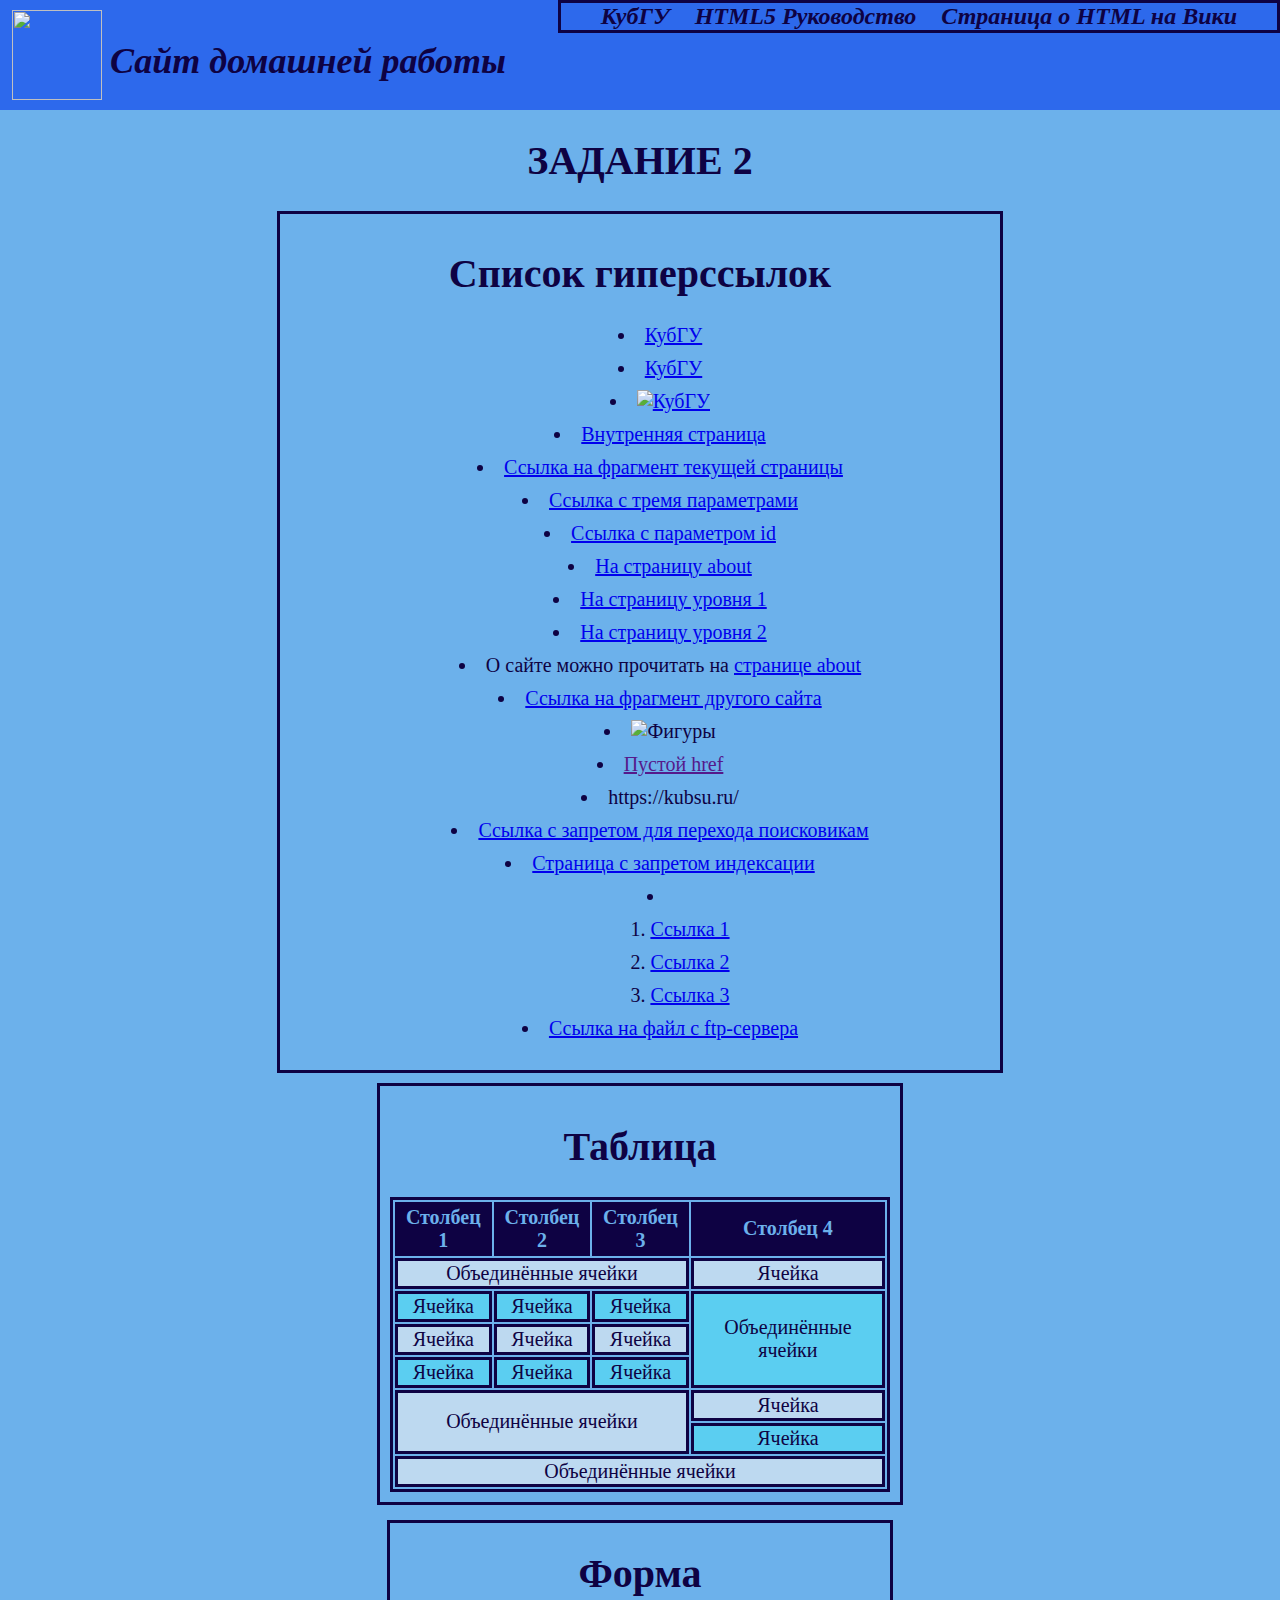
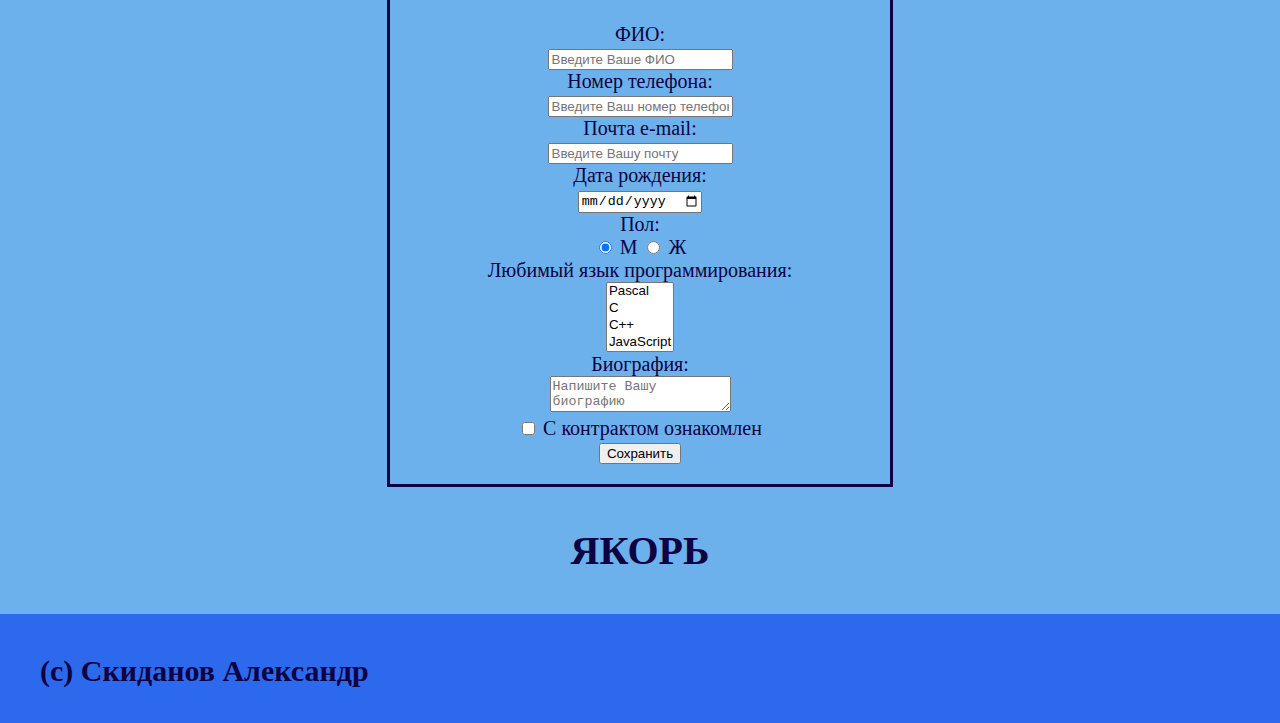
==== index.html @ 5b28f004 "Update index.html" ====
<!DOCTYPE html>

<html lang="ru">

    <head>
        <meta charset="utf-8">
        <title>ЗАДАНИЕ 2</title>
        <link rel="stylesheet" href="style.css">
    </head>

    <body>

        <header>
            <img src="/Homework_2/logo.png alt="Логотип сайта">
            <div>Сайт домашней работы</div>
        </header>

        <nav>

            <a href="http://www.kubsu.ru" title="КубГУ" target="_blank">КубГУ</a>
            <a href="https://html5book.ru/html-html5/" title="HTML5 Руководство" target="_blank">HTML5 Руководство</a>
            <a href="https://ru.wikipedia.org/wiki/HTML" title="Страница о HTML на Вики" target="_blank">Страница о HTML на Вики</a>

        </nav>

        <main>

            <h1>
                ЗАДАНИЕ 2
            </h1>

            <div class="ul_div">

                <h1>
                    Список гиперссылок
                </h1>

                <ul>
                    <li><a href="http://www.kubsu.ru" target="_blank">КубГУ</a></li>
                    <li><a href="https://www.kubsu.ru" target="_blank">КубГУ</a></li>
                    <li><a href="https://www.kubsu.ru" title="КубГУ" target="_blank"><img src="image_KubSU.jpg" alt="КубГУ"></a></li>
                    <li><a href="/Homework_1/Inner_page.html" target="_blank">Внутренняя страница</a></li>
                    <li><a href="#anchor">Ссылка на фрагмент текущей страницы</a></li>
                    <li><a href="Inner_page.html?p1=a&p2=b&p3=c" target="_blank">Ссылка с тремя параметрами</a></li>
                    <li><a href="./index.html?id=anchor">Ссылка c параметром id</a></li>
                    <li><a href="about/about.html" target="_blank">На страницу about</a></li>
                    <li><a href="level_1/Page_level_1.html" target="_blank">На страницу уровня 1</a></li>
                    <li><a href="level_1/level_2/Page_level_2.html" target="_blank">На страницу уровня 2</a></li>
                    <li>О сайте можно прочитать на <a href="about/about.html" target="_blank">странице about</a></li>
                    <li><a href="https://ru.wikipedia.org/wiki/HTML#Структура_HTML-документа" target="_blank">Ссылка на фрагмент другого сайта</a></li>
                    <li>
                        <img src="image.jpg" alt="Фигуры" usemap="#figures">
                        <map name="figures">
                            <area shape="rect" coords="32,30,369,173" href="https://ru.wikipedia.org/wiki/Прямоугольник" title="Прямоугольник" target="_blank" alt="Прямоугольник">
                            <area shape="circle" coords="199,289,91" href="https://ru.wikipedia.org/wiki/Круг" title="Круг" target="_blank" alt="Круг">
                        </map>
                    </li>
                    <li><a href="">Пустой href</a></li>
                    <li><a>https://kubsu.ru/</a></li>
                    <li><a href="Inner_page.html" rel="nofollow" target="_blank">Ссылка с запретом для перехода поисковикам</a></li>
                    <li><!--noindex--><a href="No_index.html" target="_blank">Страница с запретом индексации</a><!--/noindex--></li>
                    <li>
                        <ol>
                            <li><a href="http://www.kubsu.ru" title="КубГУ" target="_blank">Ссылка 1</a></li>
                            <li><a href="https://html5book.ru/html-html5/" title="HTML5 Руководство" target="_blank">Ссылка 2</a></li>
                            <li><a href="https://ru.wikipedia.org/wiki/HTML" title="Страница о HTML на Вики" target="_blank">Ссылка 3</a></li>
                        </ol>
                    </li>
                    <li><a href="ftp://user123:password123@site.ru/userfiles/file.txt" target="_blank">Ссылка на файл с ftp-сервера</a></li>
                </ul>

            </div>

            <div class="table_div">

                <h1>Таблица</h1>
                
                <table>
                    
                    <tr>
                        <th>Столбец 1</th>
                        <th>Столбец 2</th>
                        <th>Столбец 3</th>
                        <th>Столбец 4</th>
                    </tr>
                    <tr>
                        <td colspan="3">Объединённые ячейки</td>
                        <td>Ячейка</td>
                    </tr>
                    <tr>
                        <td>Ячейка</td>
                        <td>Ячейка</td>
                        <td>Ячейка</td>
                        <td rowspan="3">Объединённые ячейки</td>
                    </tr>
                    <tr>
                        <td>Ячейка</td>
                        <td>Ячейка</td>
                        <td>Ячейка</td>
                    </tr>
                    <tr>
                        <td>Ячейка</td>
                        <td>Ячейка</td>
                        <td>Ячейка</td>
                    </tr>
                    <tr>
                        <td colspan="3" rowspan="2">Объединённые ячейки</td>
                        <td>Ячейка</td>
                    </tr>
                    <tr>
                        <td>Ячейка</td>
                    </tr>
                    <tr>
                        <td colspan="4">Объединённые ячейки</td>
                    </tr>
    
                </table>

            </div>

            <form action="/" method="POST">
                
                <h1>Форма</h1>

                <label>
                    ФИО:<br>
                    <input name="field-name-1"
                    placeholder="Введите Ваше ФИО">
                </label><br>

                <label>
                Номер телефона:<br>
                <input name="field-tel"
                    type="tel"
                    placeholder="Введите Ваш номер телефона">
                </label><br>

                <label>
                Почта e-mail:<br>
                <input name="field-email"
                    type="email"
                    placeholder="Введите Вашу почту">
                </label><br>

                <label>
                    Дата рождения:<br>
                    <input name="field-date"
                    type="date">
                </label><br>
                
                Пол:<br>
                <label><input type="radio"
                name="radio-group-1" value="Значение1" checked="checked">
                М</label>
                <label><input type="radio"
                name="radio-group-1" value="Значение2">
                Ж</label><br>

                <label>
                    Любимый язык программирования:<br>
                    <select name="field-name-2[]"
                        multiple="multiple">
                        <option value="Pascal">Pascal</option>
                        <option value="C">C</option>
                        <option value="C++">C++</option>
                        <option value="JavaScript">JavaScript</option>
                        <option value="PHP">PHP</option>
                        <option value="Python">Python</option>
                        <option value="Java">Java</option>
                        <option value="Haskel">Haskel</option>
                        <option value="Clojure">Clojure</option>
                        <option value="Prolog">Prolog</option>
                        <option value="Scala">Scala</option>
                    </select>
                </label><br>

                <label>
                    Биография:<br>
                    <textarea name="field-name-3" placeholder="Напишите Вашу биографию"></textarea>
                </label><br>

                <label><input type="checkbox"
                    name="check-1">
                    С контрактом ознакомлен
                </label><br>

                <input type="submit" value="Сохранить">

            </form>

            <p id="anchor">ЯКОРЬ</p>

        </main>

        <footer>
            <div>(c) Скиданов Александр</div>
        </footer>
            
    </body>

</html>
---- style.css ----
html, body {
    background-color:rgb(108, 177, 235);
    margin: 0;
    color:rgb(14, 2, 67);
    text-align: center;
    font-size: 20px;
}

header {
    width: 100%;
    background-color: rgb(45, 105, 236);
    padding: 10px;
    height: 90px;
    position: relative;
    top: 0px;
}

header img {
    width: 90px;
    height: 90px;
    position: absolute;
    left: 12px; 
}
  
header div {
    position: absolute;
    top: 40px;
    left: 110px;
    font-size: 36px;
    color: rgb(14, 2, 67);
    font-weight: bold;
    font-style: italic;
}

nav {
    border: 3px solid rgb(14, 2, 67);
    padding-left:30px;
    padding-right:30px;
    width: auto;
    position: absolute;
    right: 0px;
    top: 0px;
}

nav a {
    margin:10px;
    color: rgb(14, 2, 67);
    font-size: 24px;
    font-weight: bold;
    font-style: italic;
    text-decoration: none;
}

.ul_div {
    border: 3px solid rgb(14, 2, 67);
    width:700px;
    padding:10px;
    margin-left:auto;
    margin-right:auto;
    list-style-position: inside;
    margin-bottom:10px;
}

ul img {
    width:500px;
}

ul li {
    margin: 10px;
}

.table_div {
    border: 3px solid rgb(14, 2, 67);
    width:500px;
    padding:10px;
    margin-left:auto;
    margin-right:auto;
}

table {
    border: 3px solid rgb(14, 2, 67);
}

th {
    background-color: rgb(14, 2, 67);
    color: rgb(108, 177, 235);
    border: 3px solid rgb(14, 2, 67);
}

td {
    border: 3px solid rgb(14, 2, 67);
}

tr:nth-child(even) {
    background-color: rgb(189, 217, 240);
}

tr:nth-child(odd) {
    background-color: rgb(91, 206, 241);
}

form {
    width: 500px;
    border: 3px solid rgb(14, 2, 67);
    padding-bottom: 20px;
    margin: 15px;
    margin-left: auto;
    margin-right: auto;
}

#anchor {
    font-size:40px;
    font-weight: bold;
}

footer {
    width: 100%;
    background-color: rgb(45, 105, 236);
    padding: 10px;
    height: 90px;
    position: relative;
    bottom: 0px;
    text-align: left;
}

footer div {
    font-size: 30px;
    font-weight: bold;
    color: rgb(14, 2, 67);
    position: relative;
    top: 30px;
    left: 30px;
}
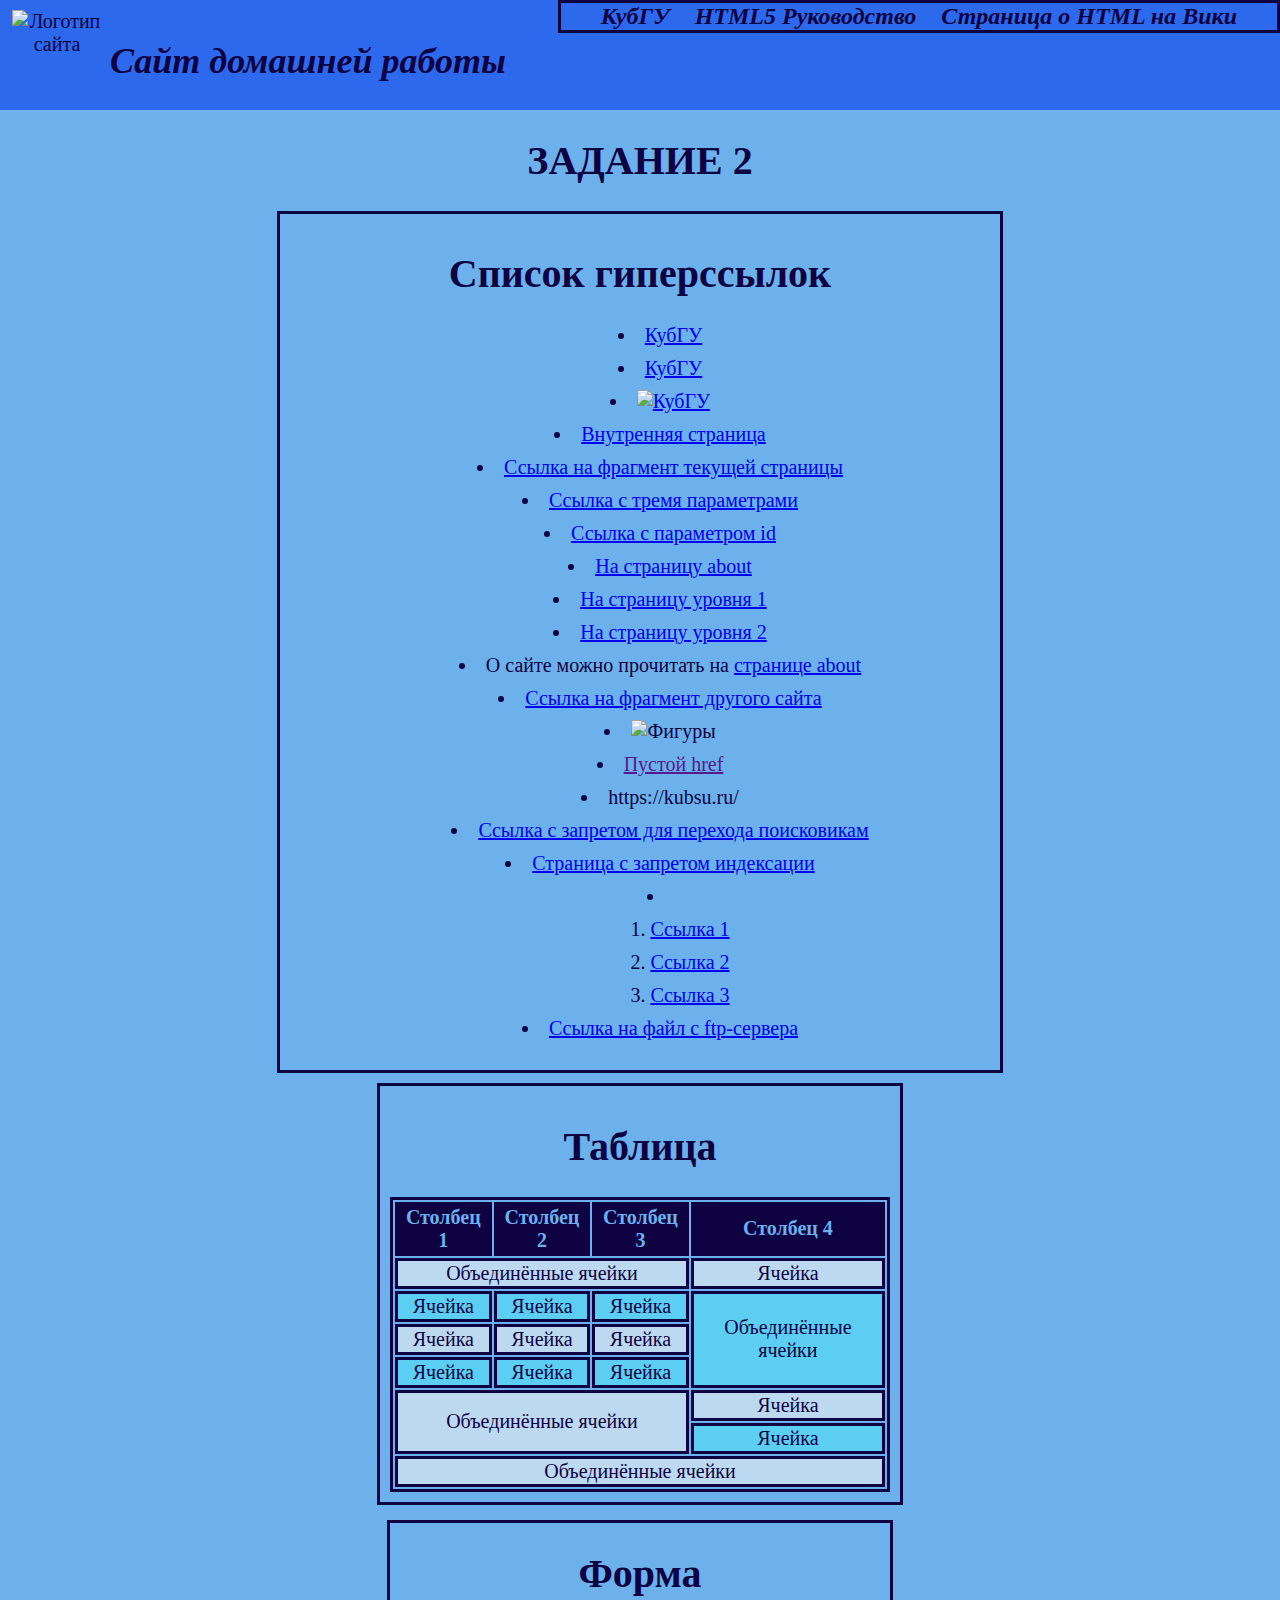
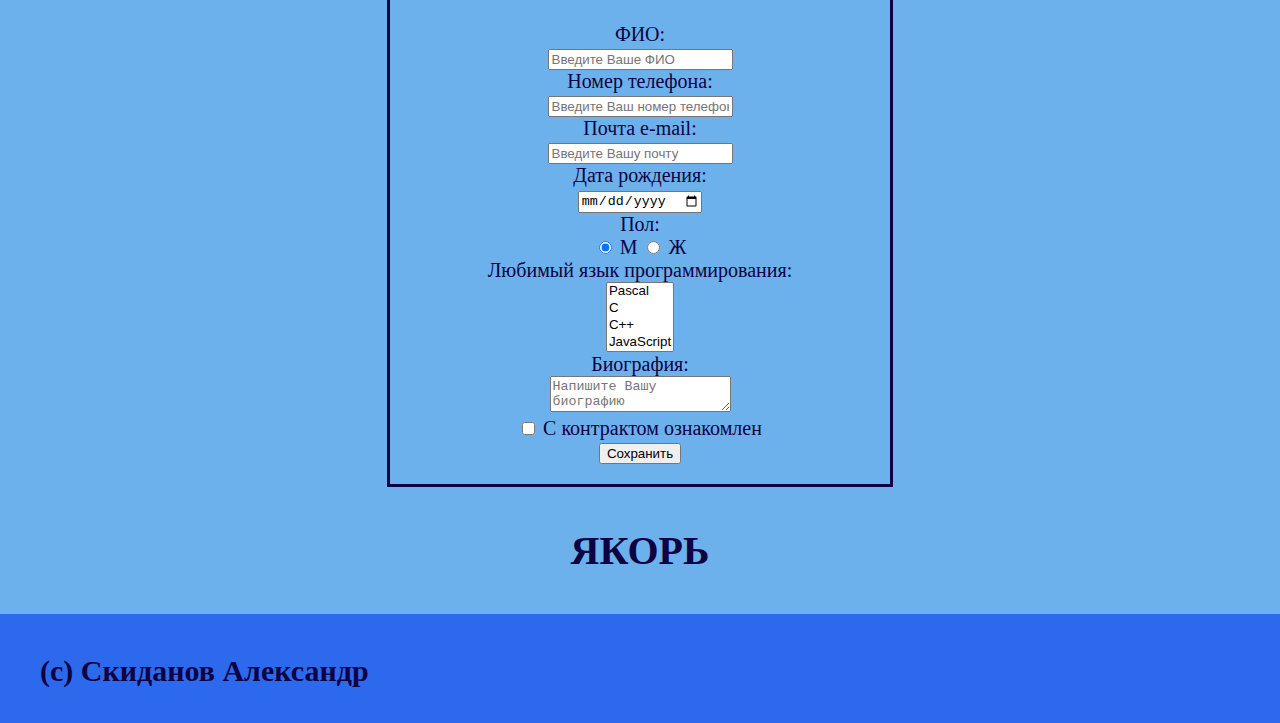
==== commit af7c0587: "Update index.html" ====
--- a/index.html
+++ b/index.html
@@ -11,7 +11,7 @@
     <body>
 
         <header>
-            <img src="/Homework_2/logo.png alt="Логотип сайта">
+            <img src="/Homework_2/logo.png" alt="Логотип сайта">
             <div>Сайт домашней работы</div>
         </header>
 
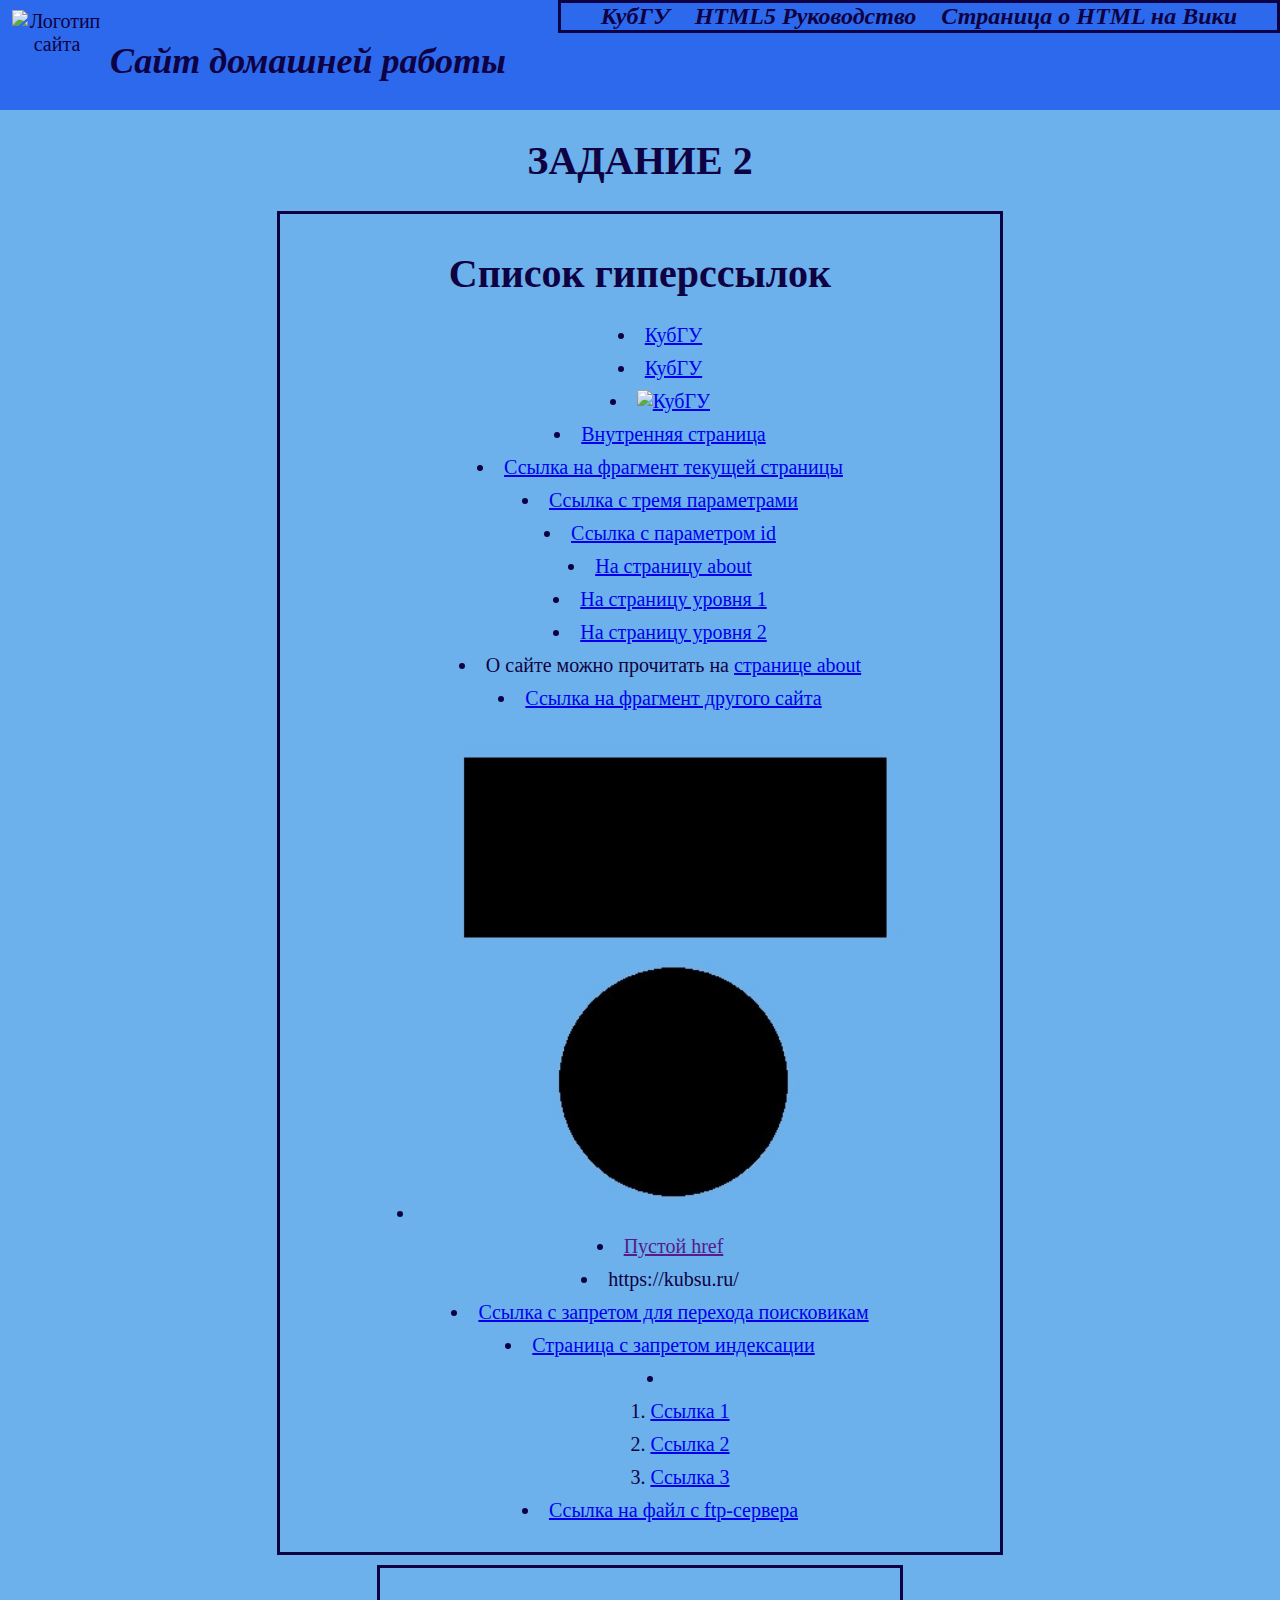
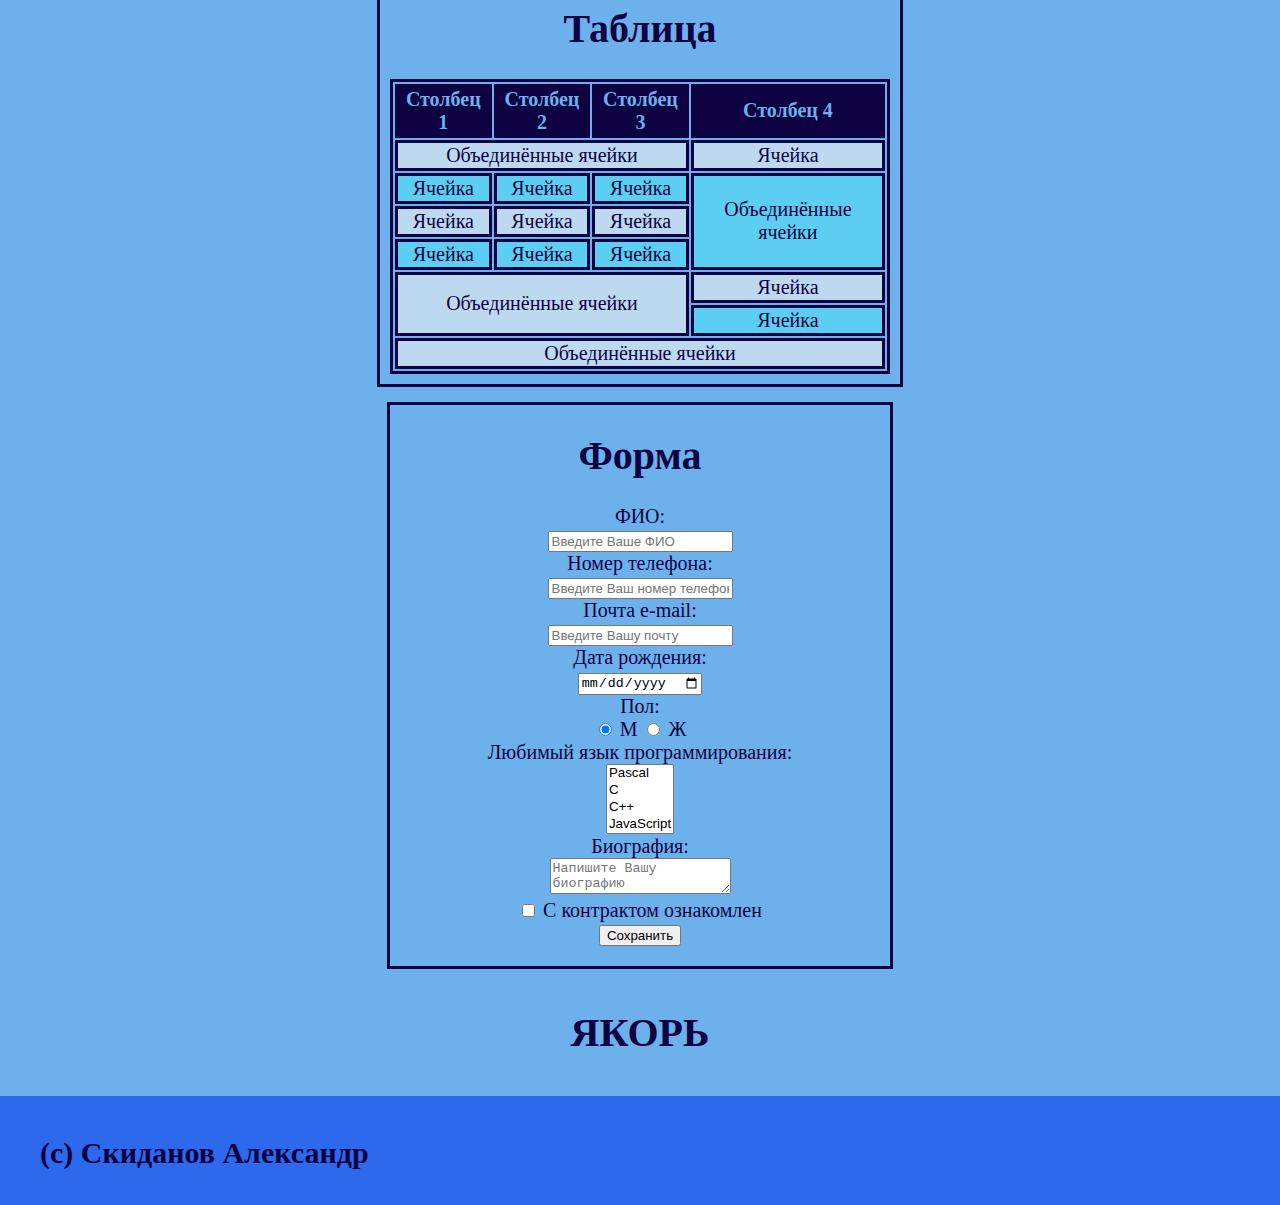
==== commit 3dce0c48: "Update index.html" ====
--- a/index.html
+++ b/index.html
@@ -39,7 +39,7 @@
                     <li><a href="http://www.kubsu.ru" target="_blank">КубГУ</a></li>
                     <li><a href="https://www.kubsu.ru" target="_blank">КубГУ</a></li>
                     <li><a href="https://www.kubsu.ru" title="КубГУ" target="_blank"><img src="image_KubSU.jpg" alt="КубГУ"></a></li>
-                    <li><a href="/Homework_1/Inner_page.html" target="_blank">Внутренняя страница</a></li>
+                    <li><a href="/Homework_2/Inner_page.html" target="_blank">Внутренняя страница</a></li>
                     <li><a href="#anchor">Ссылка на фрагмент текущей страницы</a></li>
                     <li><a href="Inner_page.html?p1=a&p2=b&p3=c" target="_blank">Ссылка с тремя параметрами</a></li>
                     <li><a href="./index.html?id=anchor">Ссылка c параметром id</a></li>
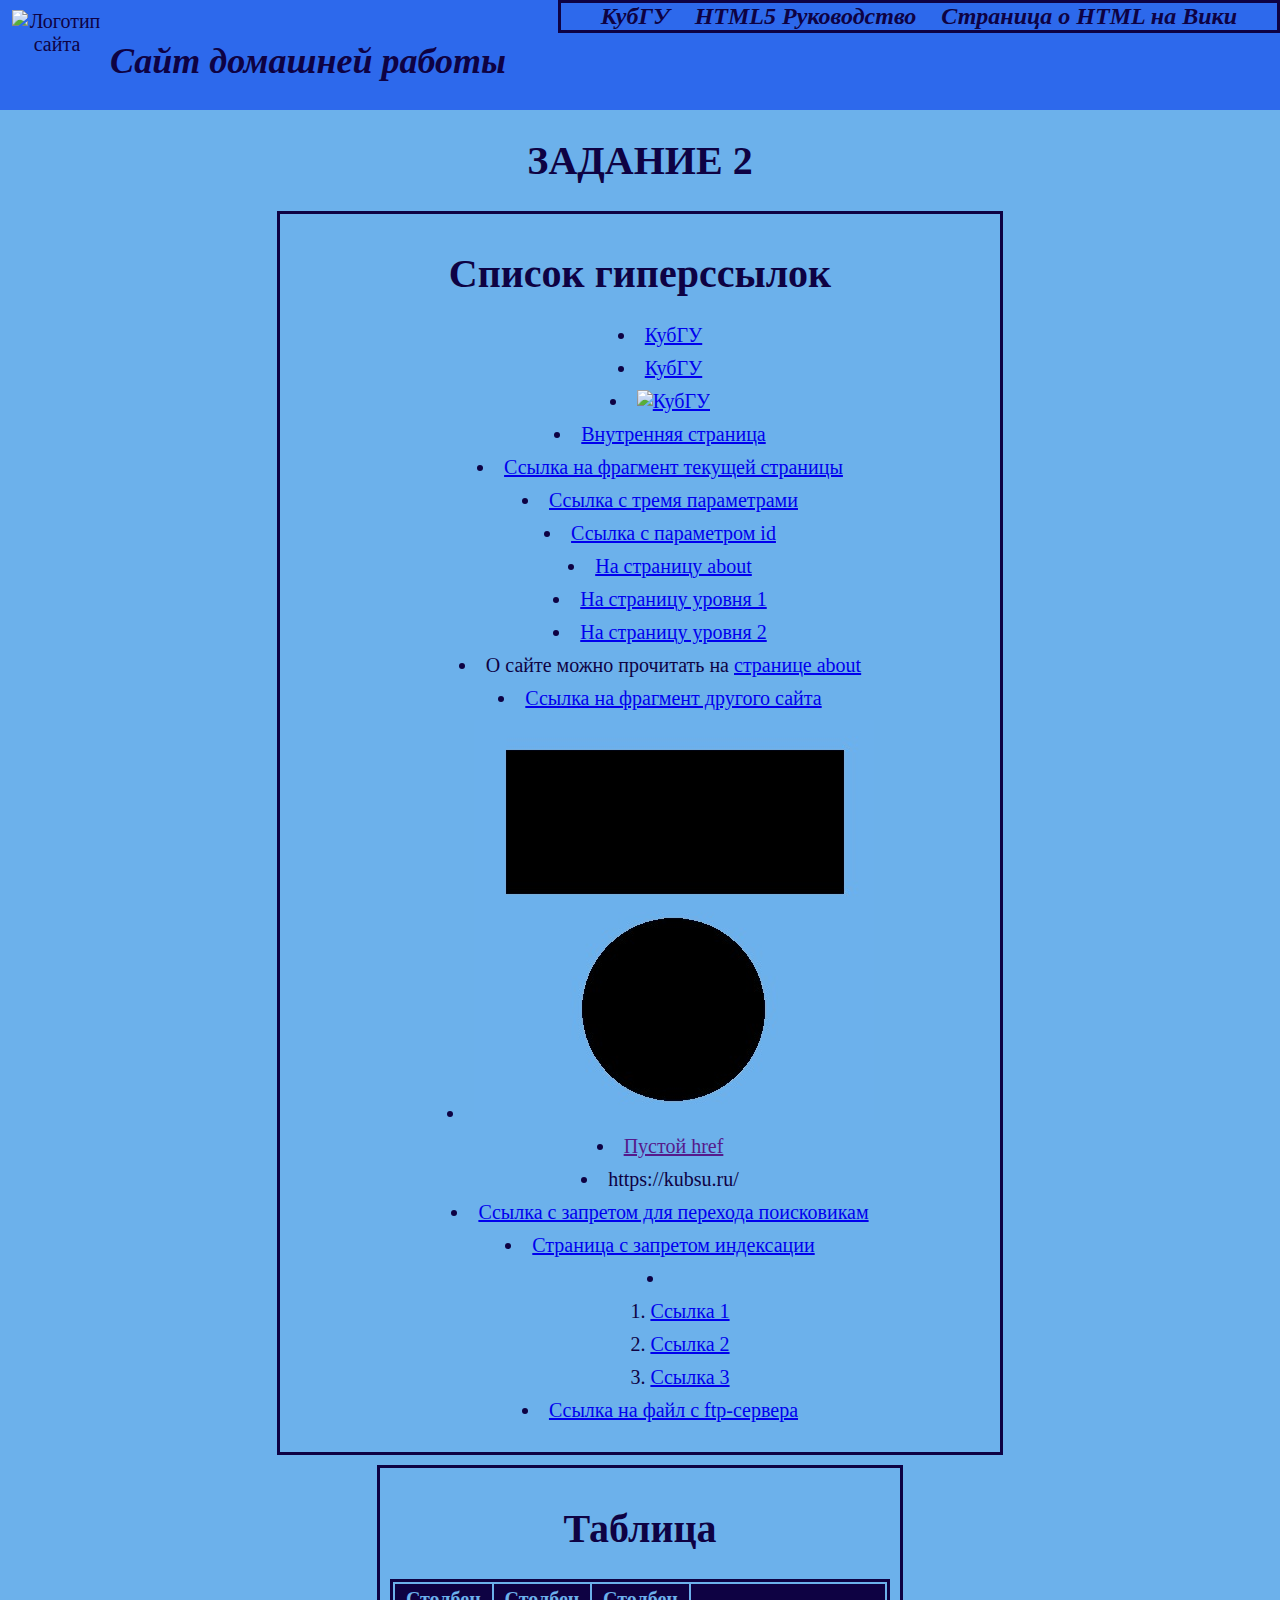
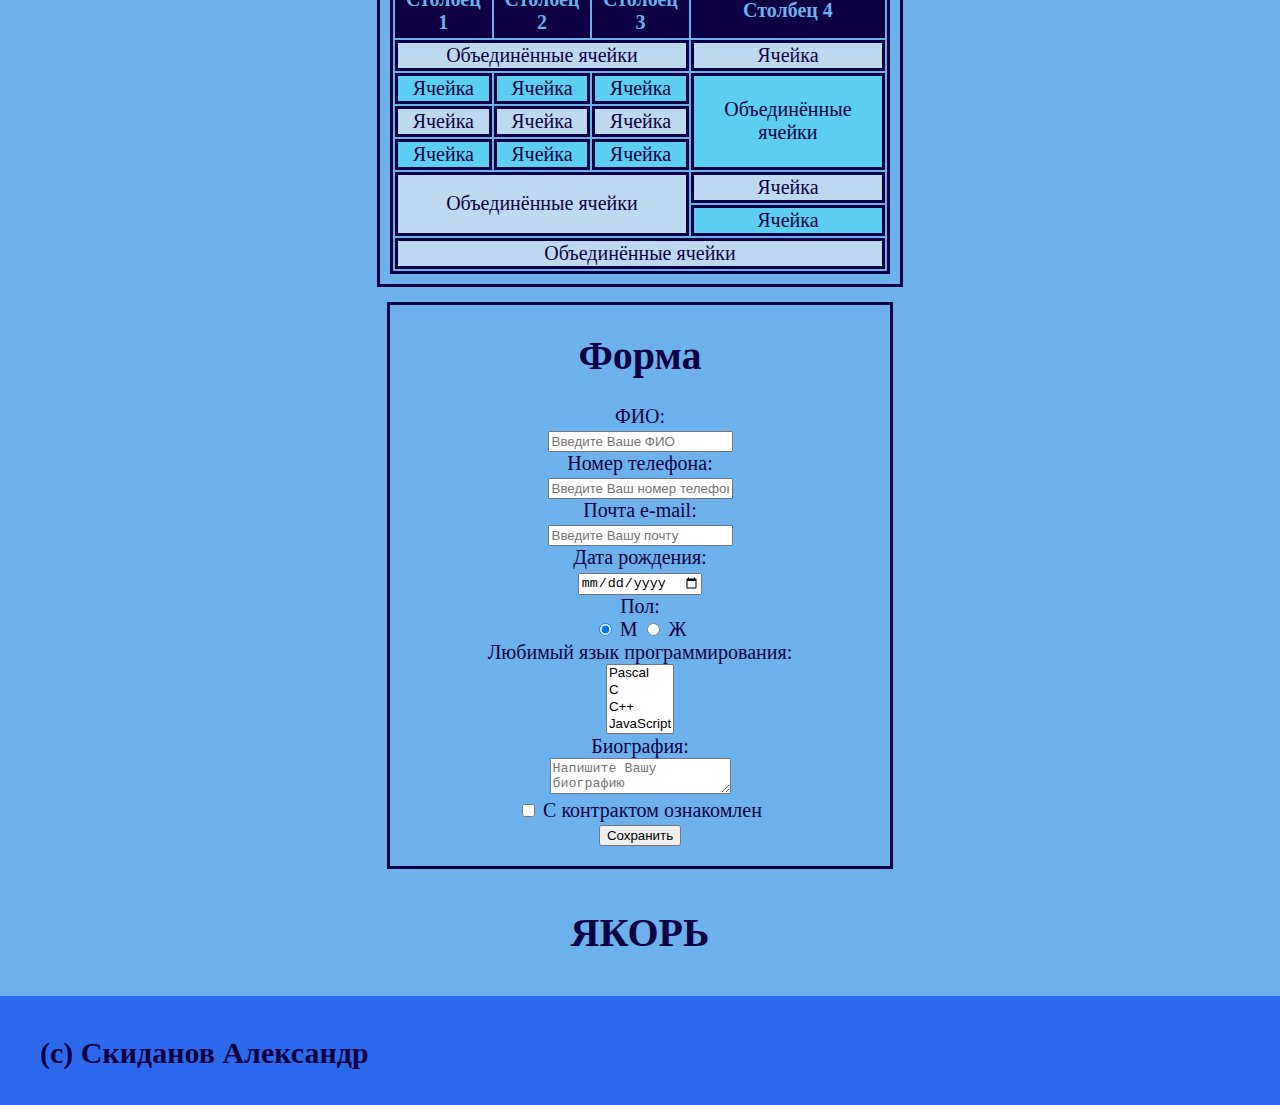
==== commit 35bf2632: "Update index.html" ====
--- a/index.html
+++ b/index.html
@@ -38,7 +38,7 @@
                 <ul>
                     <li><a href="http://www.kubsu.ru" target="_blank">КубГУ</a></li>
                     <li><a href="https://www.kubsu.ru" target="_blank">КубГУ</a></li>
-                    <li><a href="https://www.kubsu.ru" title="КубГУ" target="_blank"><img src="image_KubSU.jpg" alt="КубГУ"></a></li>
+                    <li><a href="https://www.kubsu.ru" title="КубГУ" target="_blank"><img class="image_KubSU" src="image_KubSU.jpg" alt="КубГУ"></a></li>
                     <li><a href="/Homework_2/Inner_page.html" target="_blank">Внутренняя страница</a></li>
                     <li><a href="#anchor">Ссылка на фрагмент текущей страницы</a></li>
                     <li><a href="Inner_page.html?p1=a&p2=b&p3=c" target="_blank">Ссылка с тремя параметрами</a></li>
@@ -49,7 +49,7 @@
                     <li>О сайте можно прочитать на <a href="about/about.html" target="_blank">странице about</a></li>
                     <li><a href="https://ru.wikipedia.org/wiki/HTML#Структура_HTML-документа" target="_blank">Ссылка на фрагмент другого сайта</a></li>
                     <li>
-                        <img src="image.jpg" alt="Фигуры" usemap="#figures">
+                        <img src="image.jpg" class="Figures" alt="Фигуры" usemap="#figures">
                         <map name="figures">
                             <area shape="rect" coords="32,30,369,173" href="https://ru.wikipedia.org/wiki/Прямоугольник" title="Прямоугольник" target="_blank" alt="Прямоугольник">
                             <area shape="circle" coords="199,289,91" href="https://ru.wikipedia.org/wiki/Круг" title="Круг" target="_blank" alt="Круг">
--- a/style.css
+++ b/style.css
@@ -61,7 +61,7 @@
     margin-bottom:10px;
 }
 
-ul img {
+.image_KubSU {
     width:500px;
 }
 
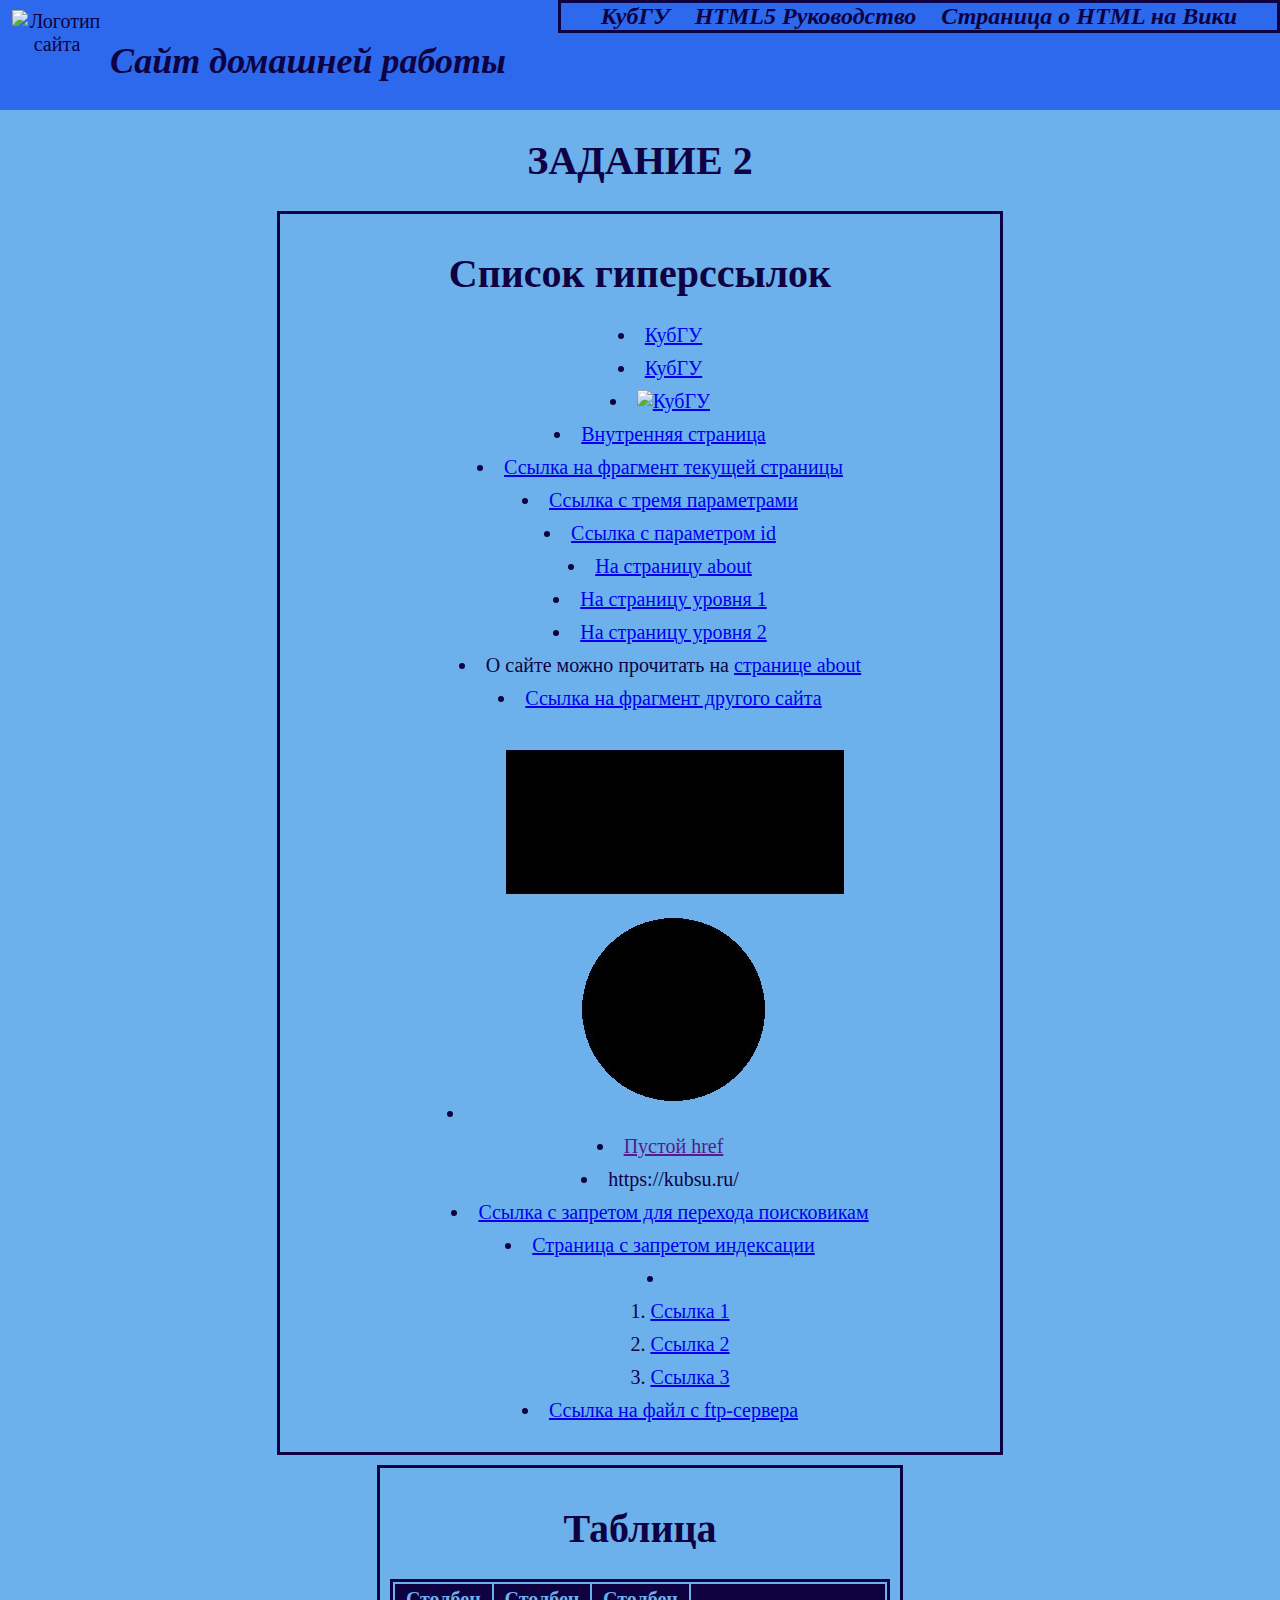
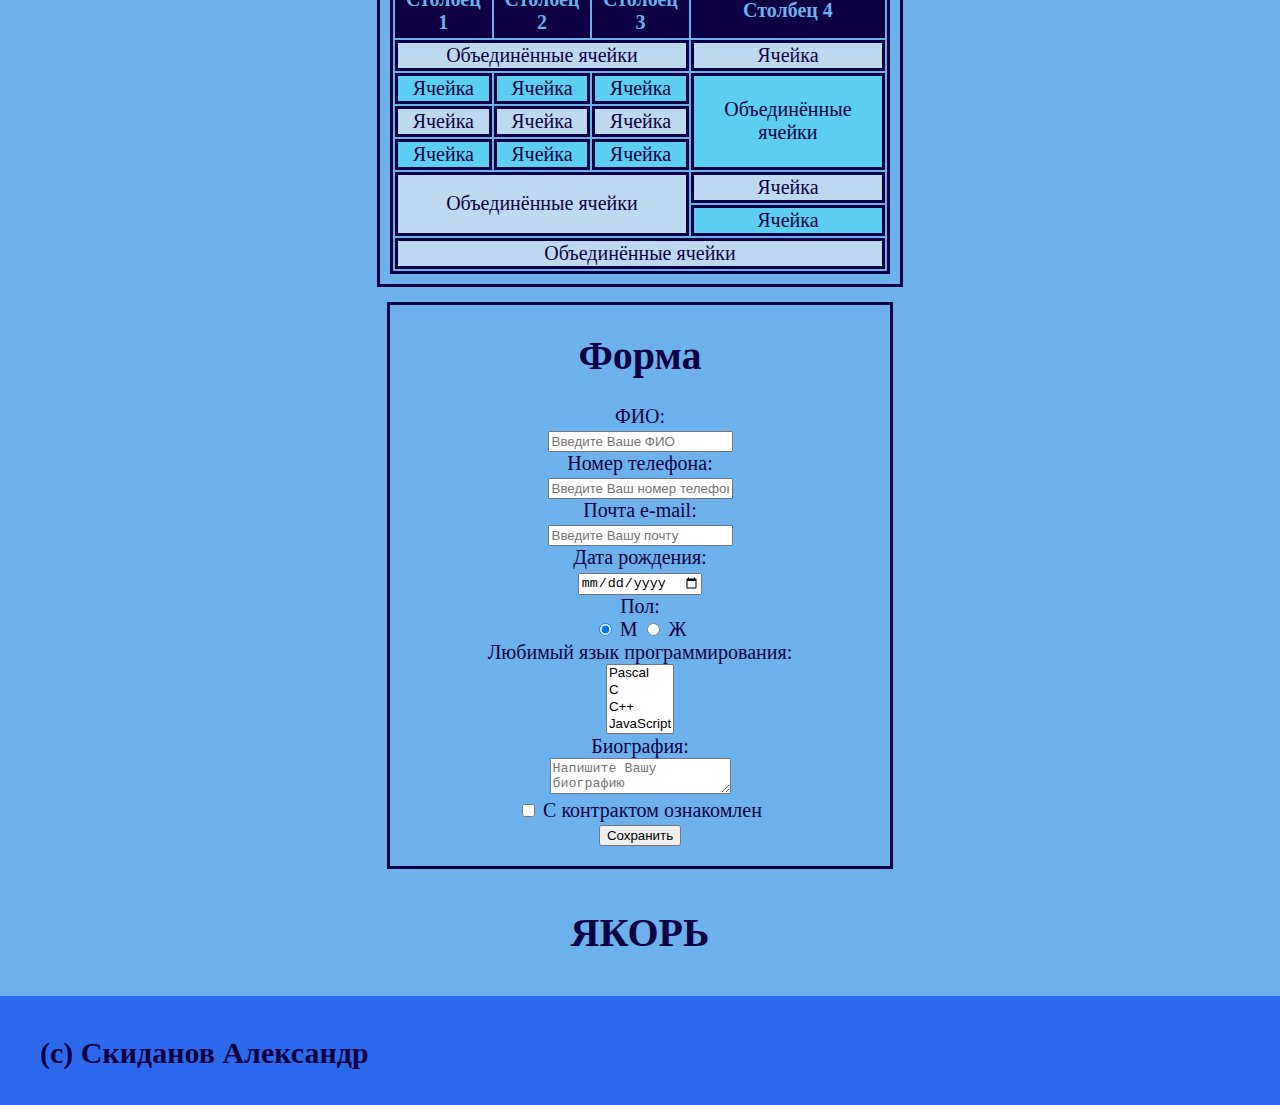
==== commit 28653e6e: "Update index.html" ====
--- a/style.css
+++ b/style.css
@@ -65,6 +65,9 @@
     width:500px;
 }
 
+.Figures {
+    width:400px;
+}
 ul li {
     margin: 10px;
 }
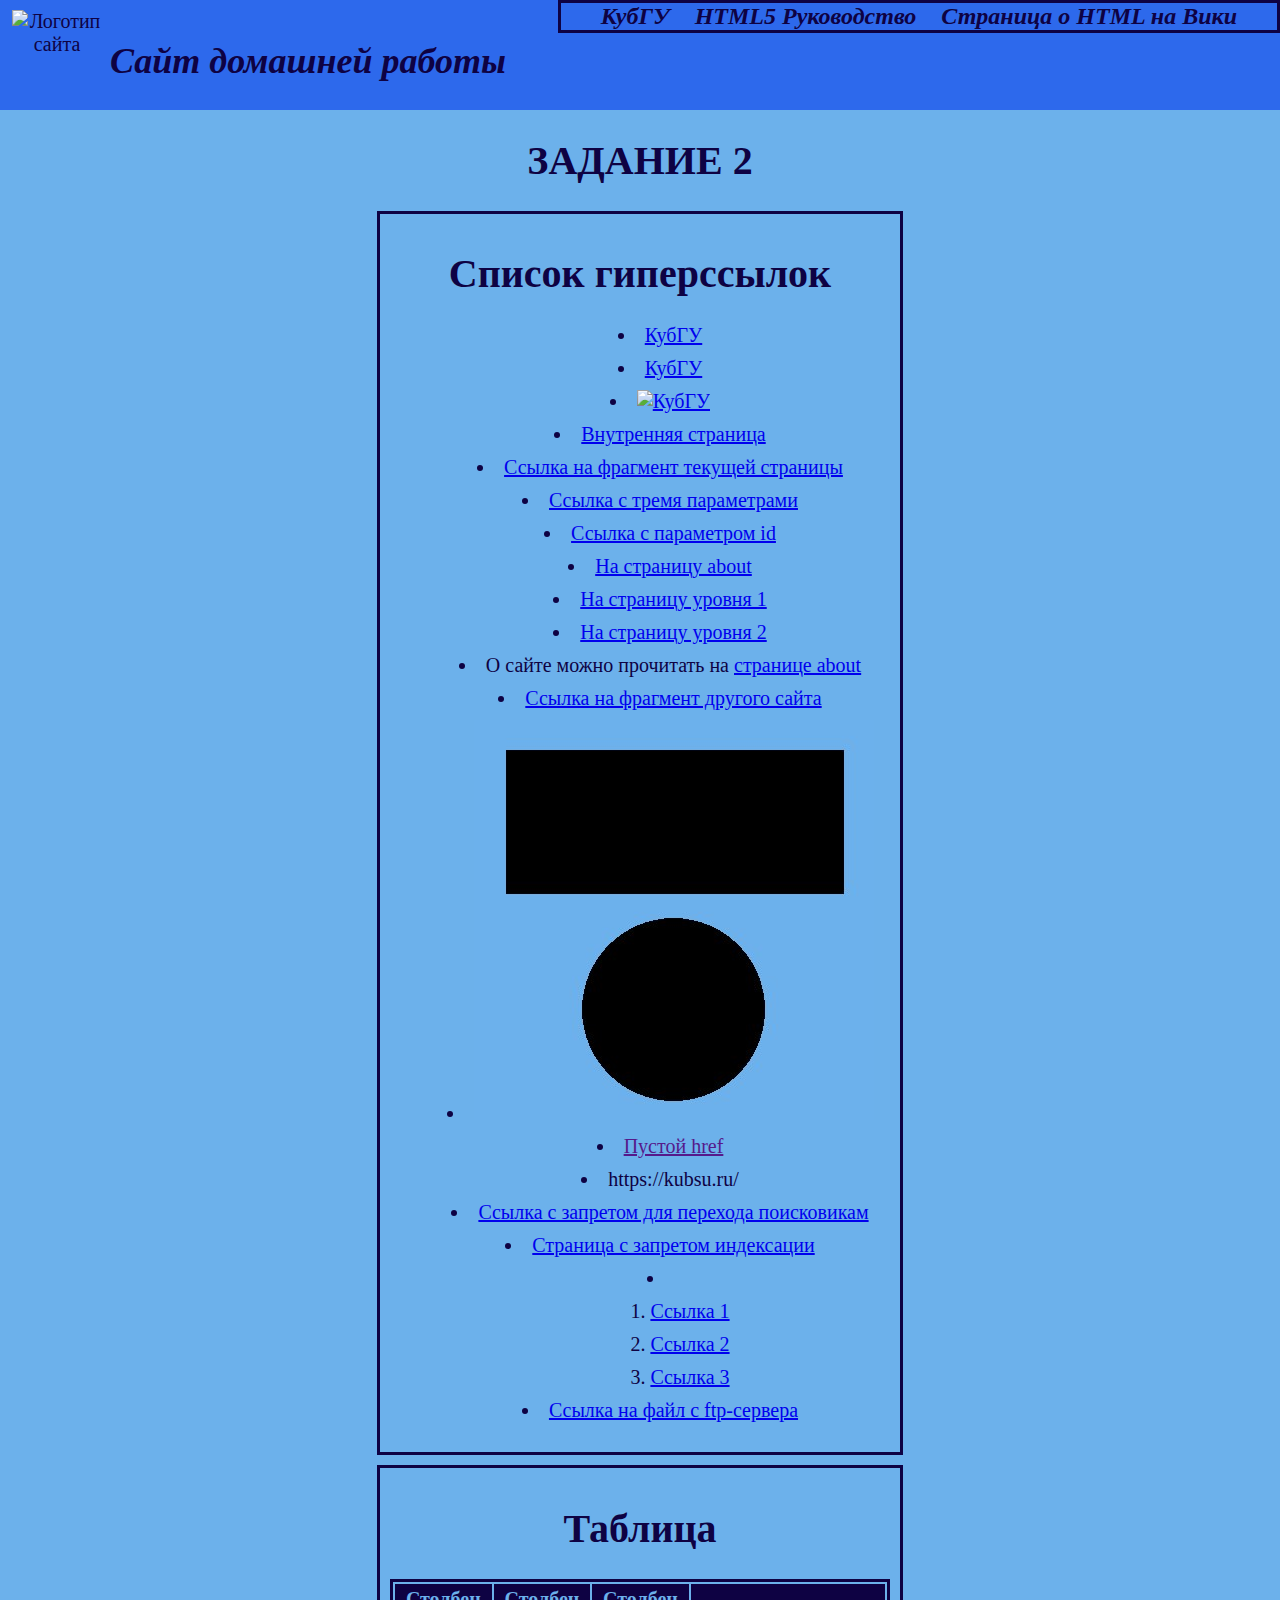
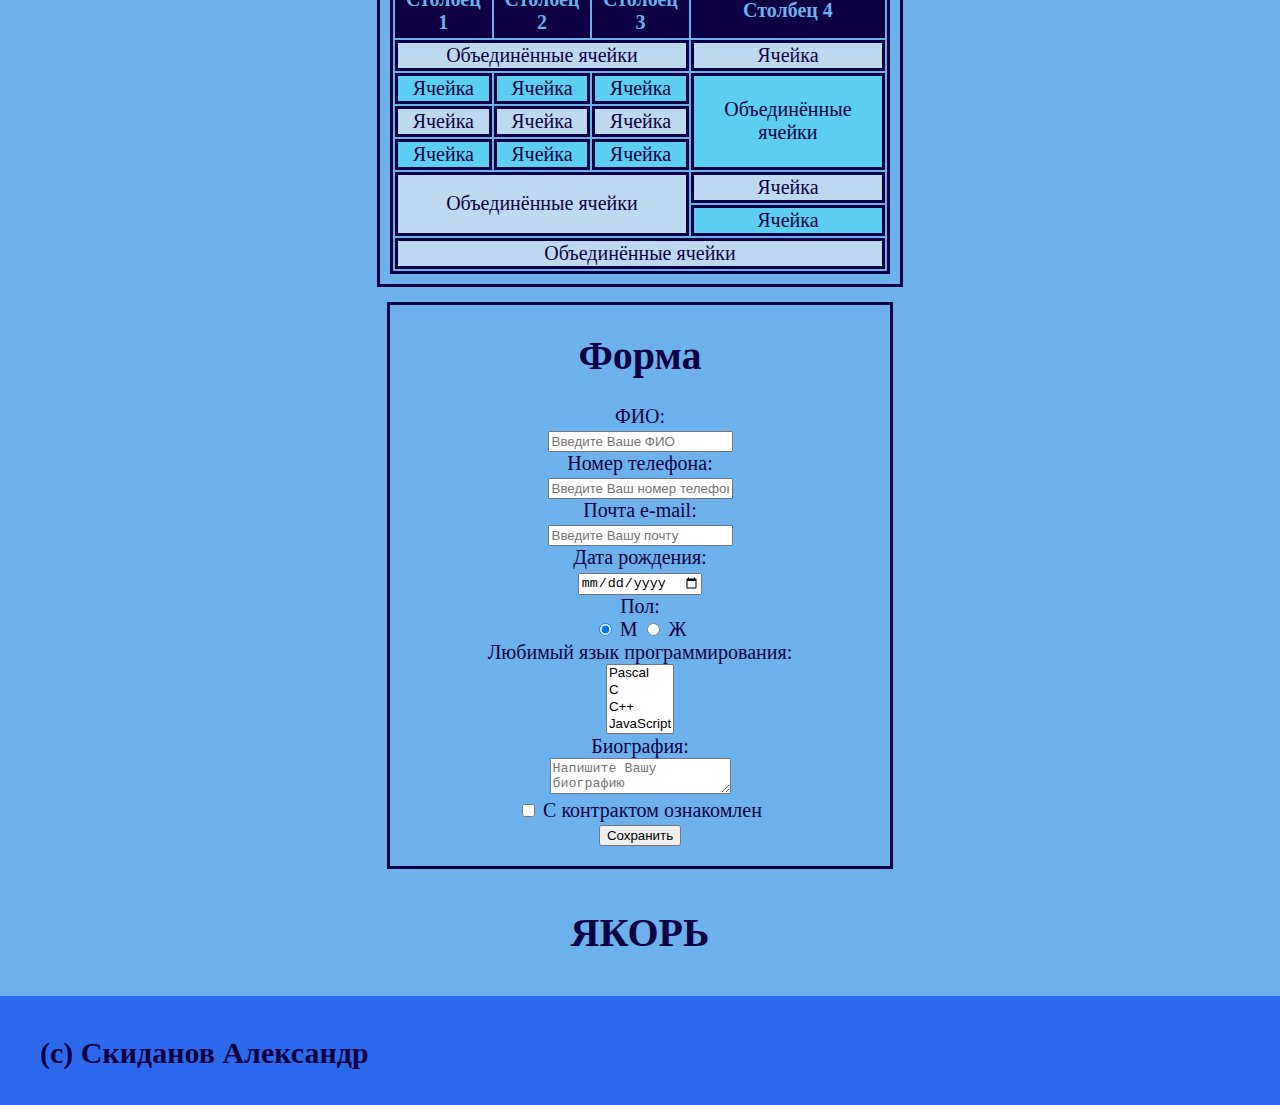
==== commit b62ea8ce: "Update index.html" ====
--- a/index.html
+++ b/index.html
@@ -49,7 +49,7 @@
                     <li>О сайте можно прочитать на <a href="about/about.html" target="_blank">странице about</a></li>
                     <li><a href="https://ru.wikipedia.org/wiki/HTML#Структура_HTML-документа" target="_blank">Ссылка на фрагмент другого сайта</a></li>
                     <li>
-                        <img src="image.jpg" class="Figures" alt="Фигуры" usemap="#figures">
+                        <img src="image.jpg" alt="Фигуры" usemap="#figures">
                         <map name="figures">
                             <area shape="rect" coords="32,30,369,173" href="https://ru.wikipedia.org/wiki/Прямоугольник" title="Прямоугольник" target="_blank" alt="Прямоугольник">
                             <area shape="circle" coords="199,289,91" href="https://ru.wikipedia.org/wiki/Круг" title="Круг" target="_blank" alt="Круг">
--- a/style.css
+++ b/style.css
@@ -53,7 +53,7 @@
 
 .ul_div {
     border: 3px solid rgb(14, 2, 67);
-    width:700px;
+    width:500px;
     padding:10px;
     margin-left:auto;
     margin-right:auto;
@@ -61,13 +61,10 @@
     margin-bottom:10px;
 }
 
-.image_KubSU {
-    width:500px;
+ul img {
+    width: 400px;
 }
 
-.Figures {
-    width:400px;
-}
 ul li {
     margin: 10px;
 }
